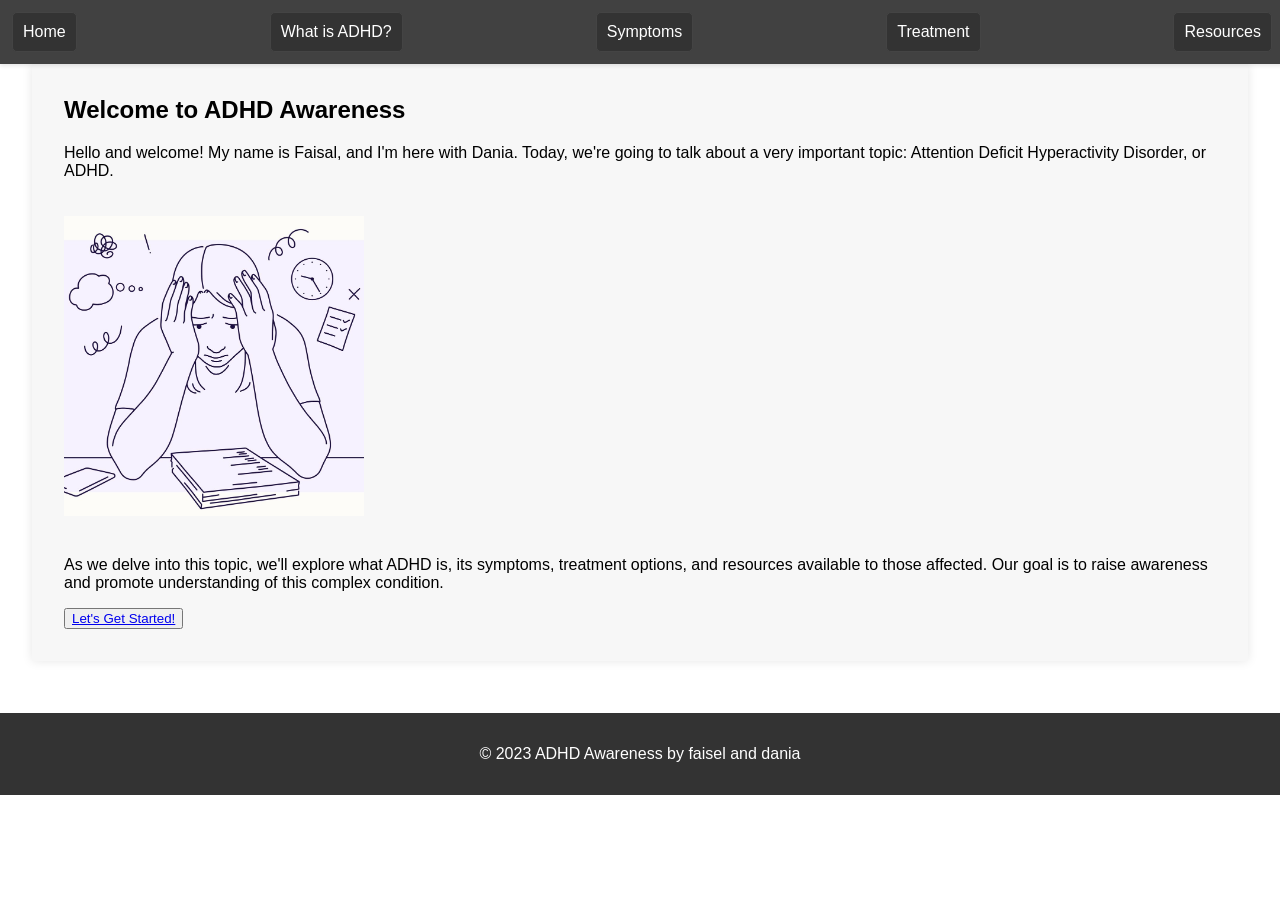
==== home.html @ 08e8df37 "Add files via upload" ====
<!DOCTYPE html>
<html lang="en">
<head>
    <meta charset="UTF-8">
    <meta name="viewport" content="width=device-width, initial-scale=1.0">
    <title>ADHD Awareness</title>
    <link rel="stylesheet" href="style.css">

</head>
<body>
    <header>
        <nav>
            <ul>
                <li><a href="home.html">Home</a></li>
                <li><a href="what is adhd.html">What is ADHD?</a></li>
                <li><a href="Symptoms.html">Symptoms</a></li>
                <li><a href="treatment.html">Treatment</a></li>
                <li><a href="res.html">Resources</a></li>
            </ul>
        </nav>
    </header>
    <main>
        <section id="intro">
            <h1>Welcome to ADHD Awareness</h1>
            <p>Hello and welcome! My name is Faisal, and I'm here with Dania. Today, we're going to talk about a very important topic: Attention Deficit Hyperactivity Disorder, or ADHD.</p>
            <img src="images/adhd.jpg" alt="adhd" style="width: 300px; height: 300px;">
            <p>As we delve into this topic, we'll explore what ADHD is, its symptoms, treatment options, and resources available to those affected. Our goal is to raise awareness and promote understanding of this complex condition.</p>
            <button><a href="what is adhd.html">Let's Get Started!</a></button>
        </section>
    </main>
    <footer>
        <p>&copy; 2023 ADHD Awareness by faisel and dania</p>
    </footer>

</body>
</html>
---- style.css ----
body {
    font-family: Arial, sans-serif;
    margin: 0;
    padding: 0;
}

header {
    background-color: #333;
    color: #fff;
    padding: 1em;
    text-align: center;
}

nav ul {
    list-style: none;
    margin: 0;
    padding: 0;
    display: flex;
    justify-content: space-between;
}

nav li {
    margin-right: 20px;
}

nav a {
    color: #fff;
    text-decoration: none;
}

nav a:hover {
    color: #ccc;
}

main {
    display: flex;
    flex-direction: column;
    align-items: center;
    padding: 2em;
}

section {
    background-color: #f7f7f7;
    padding: 2em;
    margin-bottom: 20px;
    box-shadow: 0 0 10px rgba(0, 0, 0, 0.1);
}

h1 {
    font-size: 24px;
    margin-top: 0;
}

img {
    width: 100%;
    height: 200px;
    object-fit: cover;
    margin: 20px 0;
}

ul {
    list-style: none;
    margin: 0;
    padding: 0;
}

li {
    margin-bottom: 10px;
}

footer {
    background-color: #333;
    color: #fff;
    padding: 1em;
    text-align: center;
    clear: both;
}

/* Responsive design */
@media (max-width: 768px) {
    main {
        flex-direction: column;
    }
    section {
        margin-bottom: 10px;
    }
    img {
        height: 150px;
    }
}
nav {
    position: fixed;
    top: 0;
    left: 0;
    width: 100%;
    background-color: #414141;
    padding: 2px;
    box-shadow: 0 2px 4px rgba(0, 0, 0, 0.1);
}

nav ul {
    list-style: none;
    margin: 0;
    padding: 0;
    display: flex;
    justify-content: space-between;
}

nav li {
    background-color: #333;
    padding: 10px;
    border: 1px solid #444;
    border-radius: 5px;
    margin: 10px;
}

nav a {
    color: #fff;
    text-decoration: none;
}

nav a:hover {
    color: #ff0202;
    box-shadow: 0 0 10px rgba(0, 0, 0, 0.3);
}
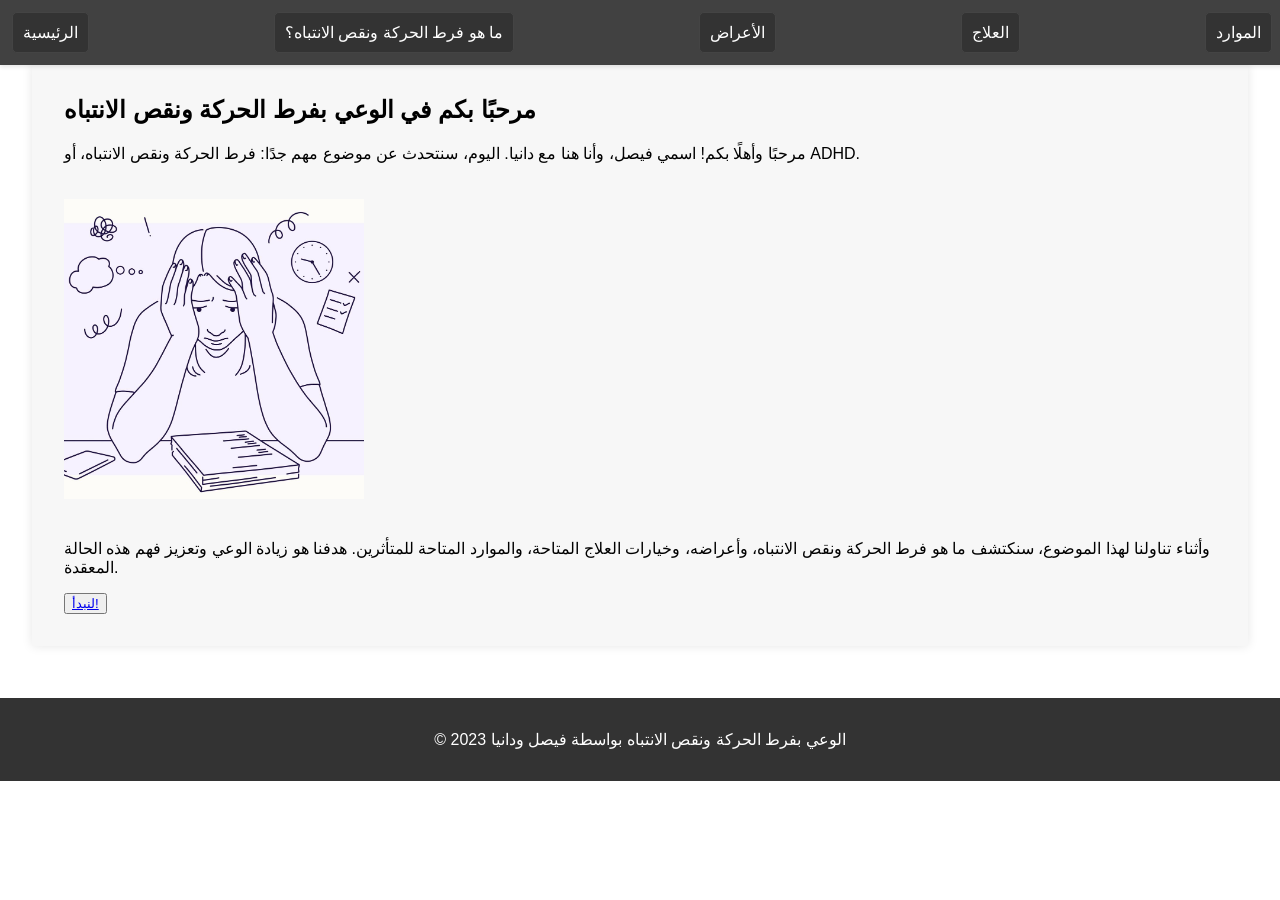
==== commit e14e4a14: "test" ====
--- a/home.html
+++ b/home.html
@@ -1,9 +1,9 @@
 <!DOCTYPE html>
-<html lang="en">
+<html lang="ar">
 <head>
     <meta charset="UTF-8">
     <meta name="viewport" content="width=device-width, initial-scale=1.0">
-    <title>ADHD Awareness</title>
+    <title>الوعي بفرط الحركة ونقص الانتباه</title>
     <link rel="stylesheet" href="style.css">
 
 </head>
@@ -11,26 +11,26 @@
     <header>
         <nav>
             <ul>
-                <li><a href="home.html">Home</a></li>
-                <li><a href="what is adhd.html">What is ADHD?</a></li>
-                <li><a href="Symptoms.html">Symptoms</a></li>
-                <li><a href="treatment.html">Treatment</a></li>
-                <li><a href="res.html">Resources</a></li>
+                <li><a href="home.html">الرئيسية</a></li>
+                <li><a href="what is adhd.html">ما هو فرط الحركة ونقص الانتباه؟</a></li>
+                <li><a href="Symptoms.html">الأعراض</a></li>
+                <li><a href="treatment.html">العلاج</a></li>
+                <li><a href="res.html">الموارد</a></li>
             </ul>
         </nav>
     </header>
     <main>
         <section id="intro">
-            <h1>Welcome to ADHD Awareness</h1>
-            <p>Hello and welcome! My name is Faisal, and I'm here with Dania. Today, we're going to talk about a very important topic: Attention Deficit Hyperactivity Disorder, or ADHD.</p>
+            <h1>مرحبًا بكم في الوعي بفرط الحركة ونقص الانتباه</h1>
+            <p>مرحبًا وأهلًا بكم! اسمي فيصل، وأنا هنا مع دانيا. اليوم، سنتحدث عن موضوع مهم جدًا: فرط الحركة ونقص الانتباه، أو ADHD.</p>
             <img src="images/adhd.jpg" alt="adhd" style="width: 300px; height: 300px;">
-            <p>As we delve into this topic, we'll explore what ADHD is, its symptoms, treatment options, and resources available to those affected. Our goal is to raise awareness and promote understanding of this complex condition.</p>
-            <button><a href="what is adhd.html">Let's Get Started!</a></button>
+            <p>وأثناء تناولنا لهذا الموضوع، سنكتشف ما هو فرط الحركة ونقص الانتباه، وأعراضه، وخيارات العلاج المتاحة، والموارد المتاحة للمتأثرين. هدفنا هو زيادة الوعي وتعزيز فهم هذه الحالة المعقدة.</p>
+            <button><a href="what is adhd.html">لنبدأ!</a></button>
         </section>
     </main>
     <footer>
-        <p>&copy; 2023 ADHD Awareness by faisel and dania</p>
+        <p>&copy; 2023 الوعي بفرط الحركة ونقص الانتباه بواسطة فيصل ودانيا</p>
     </footer>
 
 </body>
-</html>+</html>
--- a/style.css
+++ b/style.css
@@ -122,4 +122,31 @@
 nav a:hover {
     color: #ff0202;
     box-shadow: 0 0 10px rgba(0, 0, 0, 0.3);
-}+}
+/* ... (rest of the CSS remains the same) */
+
+/* Responsive design */
+@media (max-width: 768px) {
+    main {
+        flex-direction: column;
+    }
+    section {
+        margin-bottom: 10px;
+    }
+    img {
+        height: 150px;
+    }
+    /* Add these new rules */
+    nav {
+        padding: 1px;
+        font-size: 14px;
+    }
+    nav li {
+        padding: 5px;
+        margin: 5px;
+        border-radius: 3px;
+    }
+    nav a {
+        font-size: 14px;
+    }
+}
